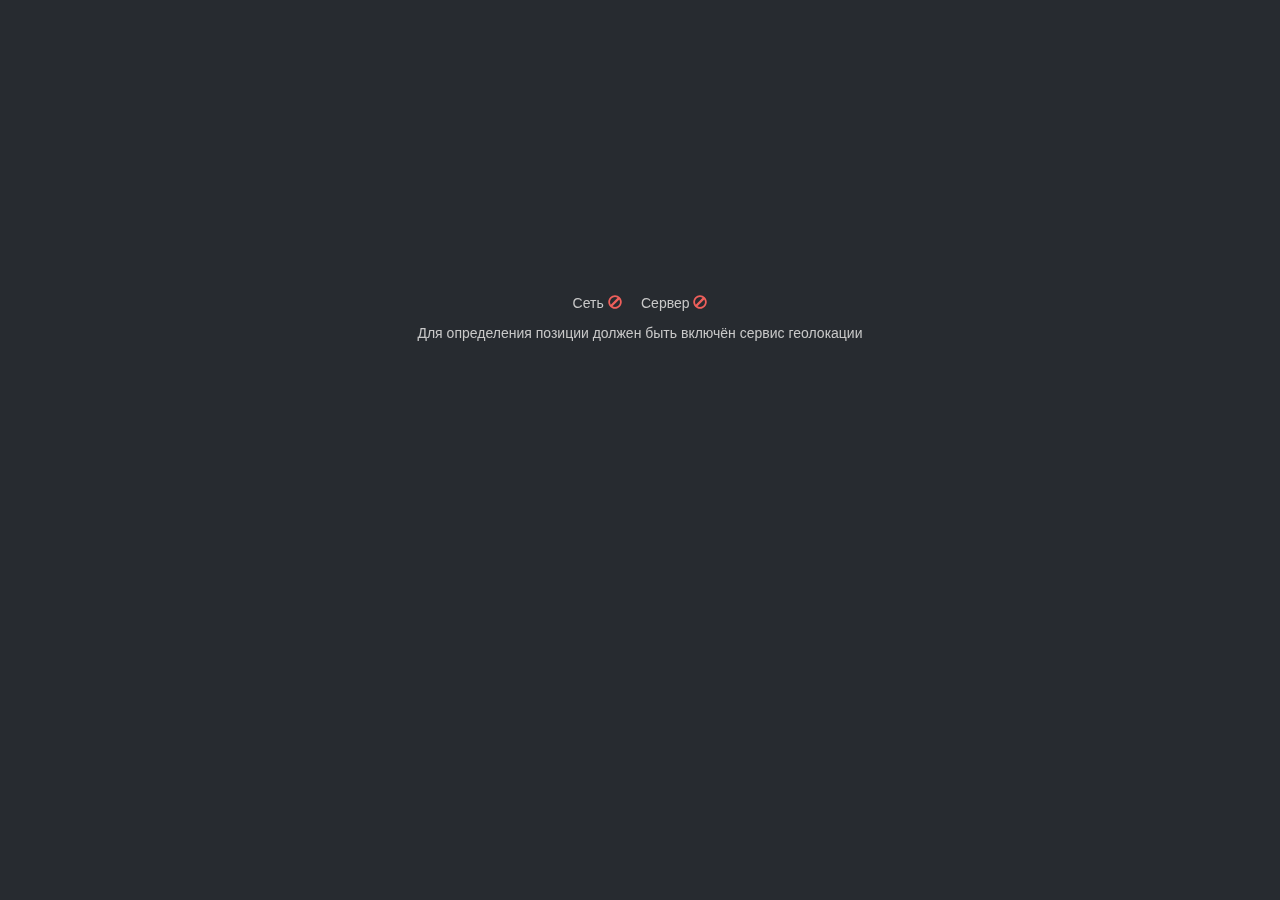
==== www/index.html @ 139e4bba "Initial commit" ====
<!DOCTYPE html>
<html>
    <head>
        <meta http-equiv="Content-Security-Policy" content="default-src 'self' data: https://ssl.gstatic.com http://100.velorally.ua 'unsafe-eval'; style-src 'self' 'unsafe-inline'; media-src *; img-src 'self' data: content:;">
        <meta name="format-detection" content="telephone=no">
        <meta name="msapplication-tap-highlight" content="no">
        <meta name="viewport" content="user-scalable=no, initial-scale=1, maximum-scale=1, minimum-scale=1, width=device-width">
        <meta charset="utf-8" />
        <link rel="stylesheet" type="text/css" href="css/index.css" />
        <link rel="stylesheet" type="text/css" href="css/bootstrap.min.css" />
        <title>Velorally Safety</title>
    </head>
    <body>
        <div id="app" class="container-fluid">
            <div class="container-fluid">
                <h1 class="text-center" id="help_str"></h1>
                <p class="text-center">
                    Сеть <span class="network_status text-danger"><i class="glyphicon glyphicon-ban-circle"></i></span>
                    &nbsp;&nbsp;&nbsp;
                    Сервер <span class="server_status text-danger"><i class="glyphicon glyphicon-ban-circle"></i></span>
                </p>
                <p class="text-center" style="display:none;">Номер: <span id="number_box3" style="font-weight:bold;"></span></p>
                <p class="text-center">Для определения позиции должен быть включён сервис геолокации</p>
            </div>
            <div class="container-fluid" id="view1" style="display:none;">
                <div class="col-md-12 text-center">
                    <div class="form-group">
                        <label class="control-label text-center">Номер участника</label>
                        <input type="number" class="form-control input-lg" id="number_box1" />
                    </div>
                </div>
                <div class="col-md-12 text-center">
                    <div class="form-group">
                        <div class="btn btn-success btn-lg" id="btn1">Далее</div>
                    </div>
                </div>
            </div>
            <div class="container-fluid" id="view2" style="display:none;">
                <div class="col-md-12 text-center">
                    <h3 class="text-center">Ваш номер <span id="number_box2"></span> ?</h3>
                </div>
                <div class="col-md-12 text-center">
                    <div class="form-group">
                        <div class="col-md-6">
                            <div class="btn btn-danger btn-lg" id="btn1_5">Назад</div>
                        </div>
                        <div class="col-md-6">
                            <div class="btn btn-success btn-lg" id="btn2">Далее</div>
                        </div>
                    </div>
                </div>
            </div>
            <div class="container-fluid" id="view3" style="display:none;">
                <div class="form-group">
                    <div class="btn btn-primary btn-lg" id="help">НУЖНА ПОМОЩЬ!</div>
                </div>
            </div>
            <div class="container-fluid">

            </div>
        </div>
        <script type="text/javascript" src="cordova.js"></script>
        <script type="text/javascript" src="js/consts.js"></script>
        <script type="text/javascript" src="js/onDeviceReady.js"></script>
        <script type="text/javascript" src="js/onReady.js"></script>
        <script type="text/javascript" src="js/jquery.min.js"></script>
        <script type="text/javascript" src="js/request.js"></script>
        <script type="text/javascript" src="js/bootstrap.min.js"></script>
        <script type="text/javascript" src="js/index.js"></script>
    </body>
</html>
---- www/css/index.css ----
* {
    -webkit-tap-highlight-color: rgba(0,0,0,0); /* make transparent link selection, adjust last value opacity 0 to 1.0 */
    -webkit-touch-callout: none;                /* prevent callout to copy image, etc when tap to hold */
    -webkit-text-size-adjust: none;             /* prevent webkit from resizing text to fit */
    -webkit-user-select: none;                  /* prevent copy paste, to allow, change 'none' to 'text' */
}

#app{
    position: fixed;
    top: 0; left: 0; bottom: 0; right: 0;
    width: 100%; height: 100%;
    display: flex;
    flex-direction: column;
    justify-content: space-between;
    align-items: center;
}
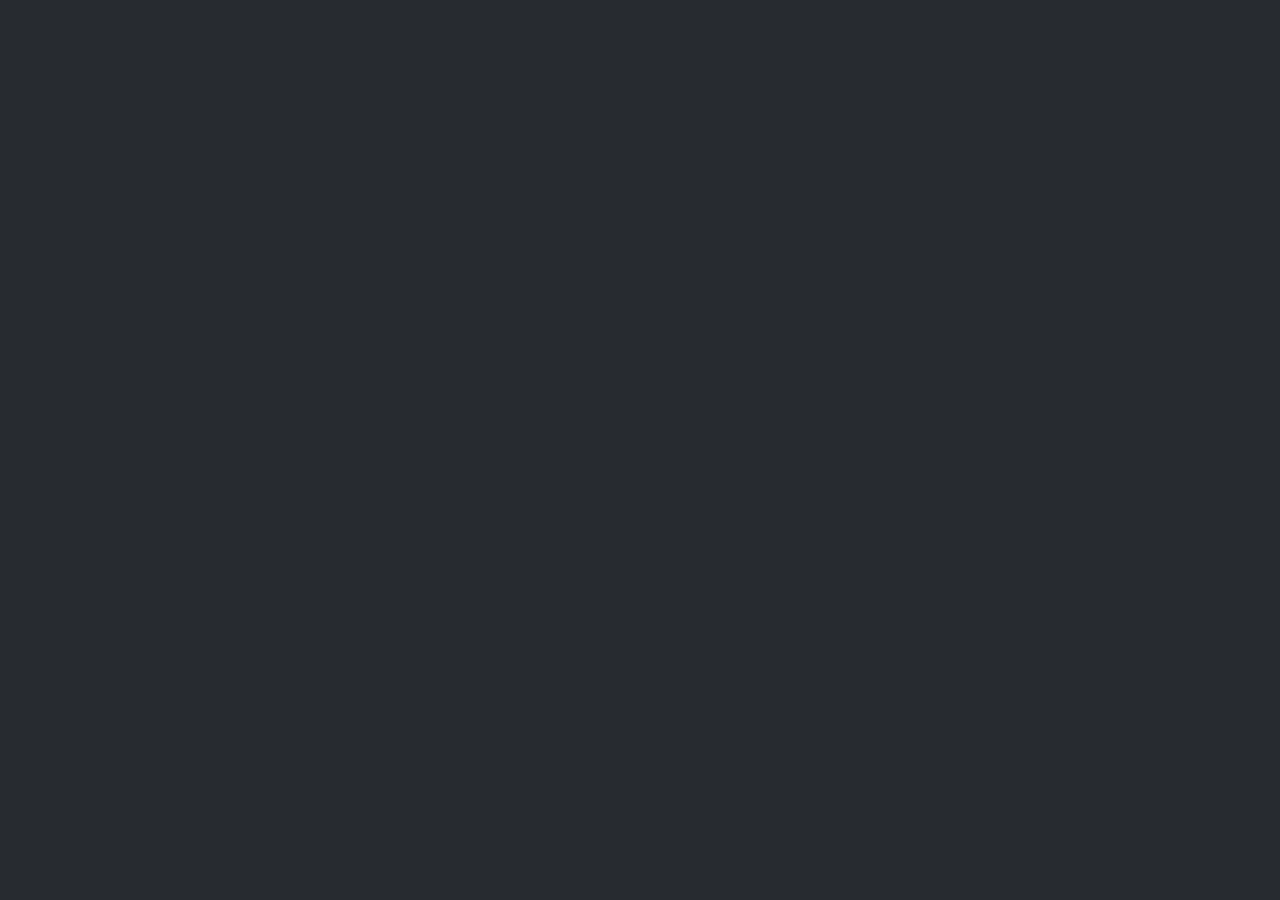
==== commit d55b651d: "Обновление кодовой базы" ====
--- a/www/index.html
+++ b/www/index.html
@@ -11,61 +11,14 @@
         <title>Velorally Safety</title>
     </head>
     <body>
-        <div id="app" class="container-fluid">
-            <div class="container-fluid">
-                <h1 class="text-center" id="help_str"></h1>
-                <p class="text-center">
-                    Сеть <span class="network_status text-danger"><i class="glyphicon glyphicon-ban-circle"></i></span>
-                    &nbsp;&nbsp;&nbsp;
-                    Сервер <span class="server_status text-danger"><i class="glyphicon glyphicon-ban-circle"></i></span>
-                </p>
-                <p class="text-center" style="display:none;">Номер: <span id="number_box3" style="font-weight:bold;"></span></p>
-                <p class="text-center">Для определения позиции должен быть включён сервис геолокации</p>
-            </div>
-            <div class="container-fluid" id="view1" style="display:none;">
-                <div class="col-md-12 text-center">
-                    <div class="form-group">
-                        <label class="control-label text-center">Номер участника</label>
-                        <input type="number" class="form-control input-lg" id="number_box1" />
-                    </div>
-                </div>
-                <div class="col-md-12 text-center">
-                    <div class="form-group">
-                        <div class="btn btn-success btn-lg" id="btn1">Далее</div>
-                    </div>
-                </div>
-            </div>
-            <div class="container-fluid" id="view2" style="display:none;">
-                <div class="col-md-12 text-center">
-                    <h3 class="text-center">Ваш номер <span id="number_box2"></span> ?</h3>
-                </div>
-                <div class="col-md-12 text-center">
-                    <div class="form-group">
-                        <div class="col-md-6">
-                            <div class="btn btn-danger btn-lg" id="btn1_5">Назад</div>
-                        </div>
-                        <div class="col-md-6">
-                            <div class="btn btn-success btn-lg" id="btn2">Далее</div>
-                        </div>
-                    </div>
-                </div>
-            </div>
-            <div class="container-fluid" id="view3" style="display:none;">
-                <div class="form-group">
-                    <div class="btn btn-primary btn-lg" id="help">НУЖНА ПОМОЩЬ!</div>
-                </div>
-            </div>
-            <div class="container-fluid">
+        <div class="container-fluid" id="app">
 
-            </div>
         </div>
         <script type="text/javascript" src="cordova.js"></script>
         <script type="text/javascript" src="js/consts.js"></script>
-        <script type="text/javascript" src="js/onDeviceReady.js"></script>
-        <script type="text/javascript" src="js/onReady.js"></script>
         <script type="text/javascript" src="js/jquery.min.js"></script>
         <script type="text/javascript" src="js/request.js"></script>
         <script type="text/javascript" src="js/bootstrap.min.js"></script>
-        <script type="text/javascript" src="js/index.js"></script>
+        <script type="text/javascript" src="js/Core.js"></script>
     </body>
 </html>
